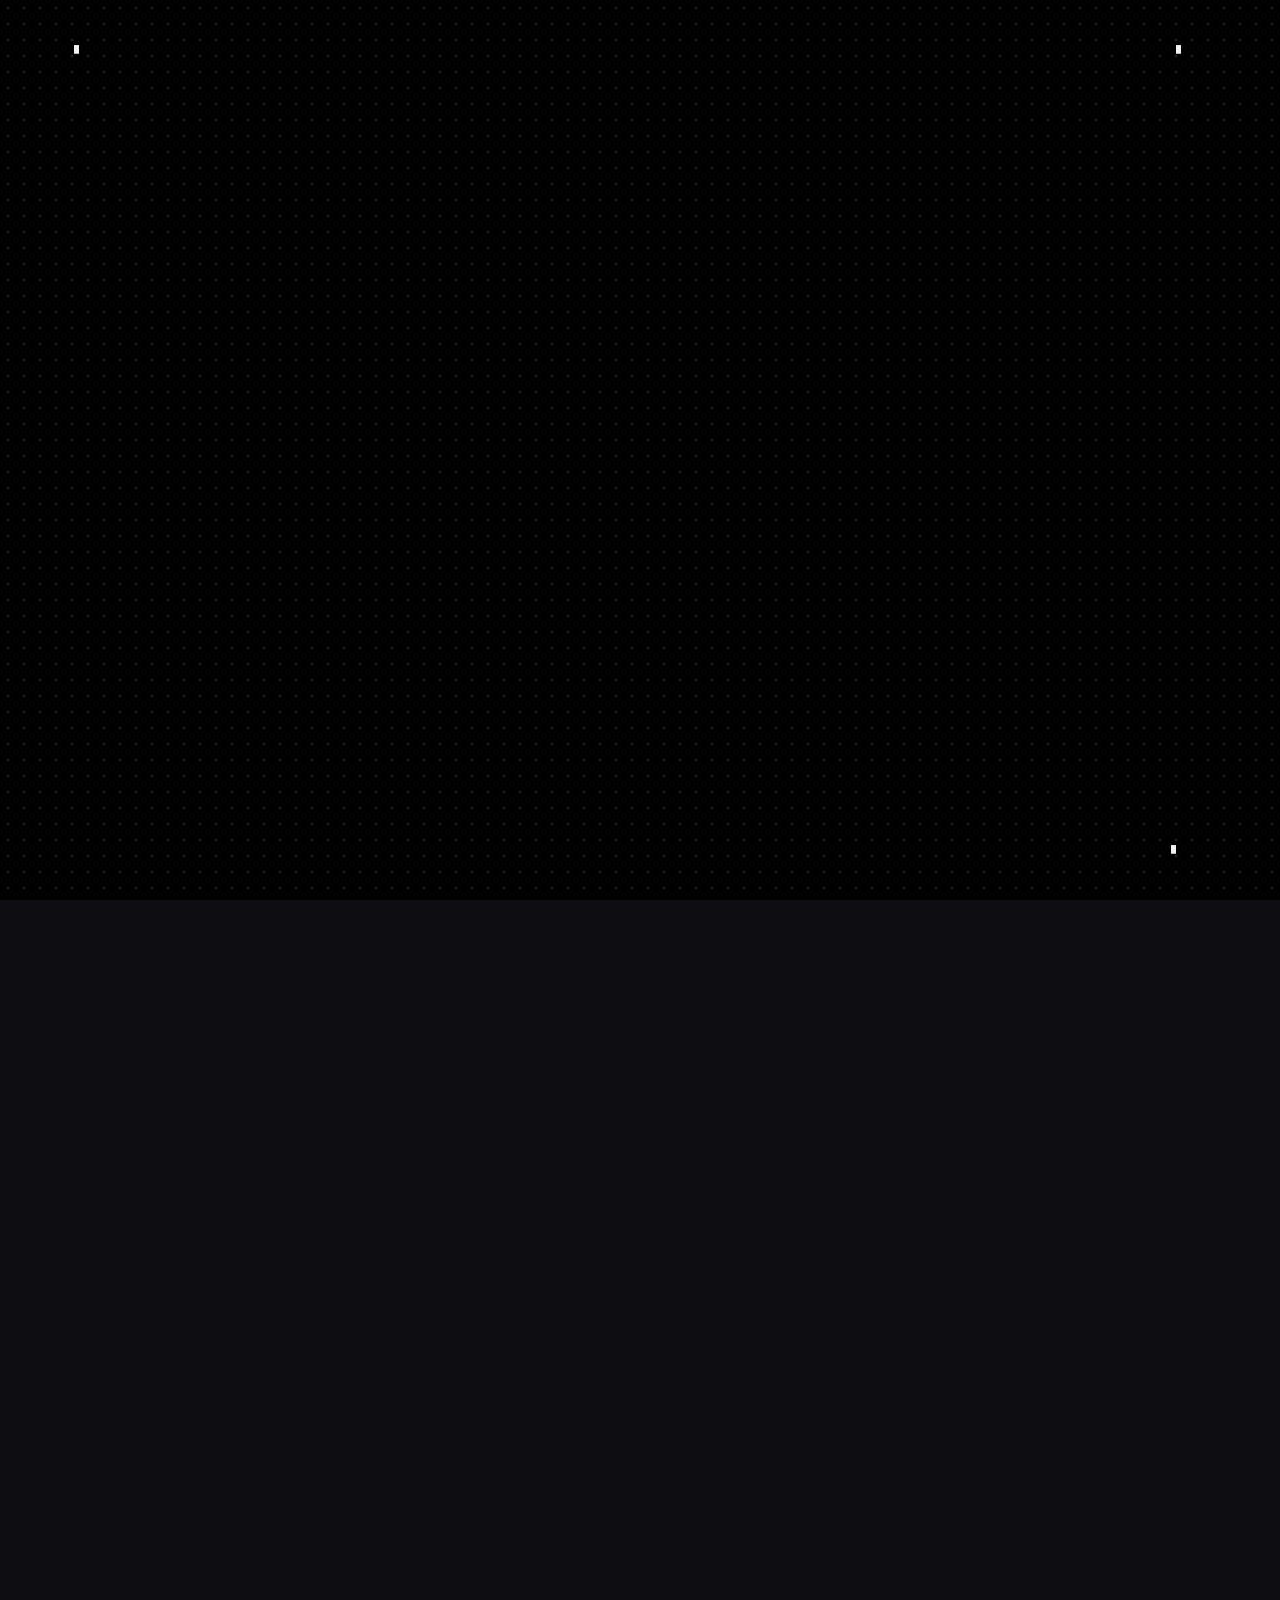
==== index.html @ bbea9cb7 "feat: the scroll prints the portrait, then the three pages The old intro ceremony typed the ASCII po" ====
<!doctype html>
<html lang="en">
<head>
  <meta charset="utf-8">
  <meta name="viewport" content="width=device-width, initial-scale=1, viewport-fit=cover">
  <title>Kenneth Lee</title>
  <meta name="description" content="Marketing, brand, and three games featuring my own face.">
  <link rel="stylesheet" href="css/tokens.css?v=808b681f">
  <link rel="stylesheet" href="css/site.css?v=808b681f">
</head>
<body>

  <div id="splash" role="button" tabindex="0" aria-label="Enter site">
    <div class="splash-inner">
      <div class="spin-stack">
        <video src="assets/enter-icon.mp4?v=4ce535c0" autoplay muted playsinline loop preload="auto"></video>
      </div>
    </div>
  </div>
  <noscript><style>#splash { display: none; }</style></noscript>

  <section class="art-hero">
    <div class="face-frame">
      <div id="ascii-face" role="img"
           aria-label="ASCII portrait of Kenneth that watches your cursor">

                                     ..-~
                                --.-''''''..--'''___'..
                              ..__''``````'''''```````''..
                         .''''`'`````````````````````````\..
                        .''`````````````````````````````'`''..
                       '```````````````````````````````````'''.
                      .```````````````'```````''''``````````''\.
                     -''`'``````''`'/-''`````'//-\''`````````'`\
                    -..''''`'''..''//\..'''''//-\\.''`````````''.
                   |'.'''''/...-..'//\--..-..//**\--''''````````'.
                   .....'..~~--rr~~|I|ir~-i~~/UOO\ir-...'````````'-
                   .......-rr~~rri~|ZIi*irii//O8O|*ir-..''```````''-
                   '.......~iiirr*r~|Z\*1\i//8MM8U|ir-.''''''''`'`'.
                  .''...'..-i1I1*1*-/8U-----OBBBM8\*i-----..'''''''|
                  .''....-~~i1I1I1IZO8MMBBBBMBBBMOUI1111*i~-....'''.
                  .''....-~/-IZZ---UU88MBBBBMMM8UUZZ-IIII1ir~.'.'''.-
                  .''..-~//ZUUOOO888M888MBBBM88888888OOUUZ\ii\.''..'~
                  .'''.//1ZUZII/__\8MM888MBBM88MM8O___ZZUUZ1*i|''..'-
                  .'''.|IZUZI1Z\-//8MM8OO8MM8O8M8O|rr|I1IZZI1*|''''.|
                  .''''|IUUUZUUO-UO888OOO888OO8M88O---UZZZZZI*|'`''-
                   /-\.|ZUOOO888MMMMM8OOOMM8OOO8MMM8888OOUOUZ||'---
                   |i\-/ZUO88MMMMBMMM8OO8BBM8OO8MMMBMMMM88OOZ|\//-|
                    \1\1ZU88MMMMBBBBM8O8MBBBMOO8MMBMBMMMM88OUIi//I
                     |OIZUO8MBBBBBBBM8UZOMM8UUO8MBBBBBMBM8OUZI/UI/
                     \MUZZUO8MBBBBBBMOOZUO8OZZOOMBBBBBBMM8OUZI/M|
                      OOZZUOO8MBBBBMM8888MBB8OOO8MBBBBMM8OUZIIU8/
                      \OUZUUOO8MMM888888MMBMM88O88MMMMM8OUZIIZOO
                       \_IZUUOOO88OOOOOOOOOOOOOOOO8888OUUUZI1__
                        \\ZUOUOOOOUZZZZZZZZZZZZZZZUOOOUUUZZ1/-i
                         \\UUUUOOOUZZZZUUUUUUUZZZZZUOOUZZZI/~-~
                          \\UUUUOOOOUUUUUUUUOUUUUUUOOUZZZI//~i
                          \\\ZZUUOO8888888888OOOOOOOUZIII1/'|i
                          ''\\IZUO8888MMMMMMMMM8OOOUUZI11*|'.r
                             \i*1\UO88MMMMMMMM88OOUZI1****\.-~  ~~
                              |1**___OOO88888O8OOU/1*i*1I1*-r/ |r~|
                              |ZZ\***1___________1***1IZZI*1    --
                              |*11*-iii--iiiiiiiiiii**111**\   /~~ri
                              |11111*1111III1111***11111***1-- ~~~rii\
                              |*11II1111IIIIIII1111111111**\\||rrrriiii\
                             -*1111II11IIIIIIIII111III1111**\1|rr~~riiri
                          --/***11IIIII1IIIIIIIIIIIIIII1111****i-\~-~rii\
                      -/***111*1111IIIIIIIIIIIIIIIIIII11111****1*----ii1\\
                  --*iiiii**111111IIIIIIIIIIIIIIIIIIIII1111111111111*i*1/*\
              ---*iiiiiiiiii***1111IIIIIIIIIIIIIIIII1IIIII11111III11*iiiiii\
          --*iii*iiiiiiiiiii******11I1IIIIIIIIIIZIIIIIIIIIIIIIIII1**iiiiiiii\
      --/iiiiiiiiiriiiiiiiiiiiiiiii****__11I1IIIIIIIIIIZIIIII11_*iiiiiiiiiiiiii--
   --**iiririiiiiiirirrriiiiiiiiiiiiiiiiii*i****11111111111****iiiiiiiiiiiiiiiiii--</div>
    </div>
  </section>

  <script src="js/ascii-face-data.js?v=808b681f"></script>
  <script src="js/splash.js?v=808b681f"></script>
  <script src="js/ascii-face.js?v=808b681f"></script>
  <script src="js/intro.js?v=808b681f"></script>
  <script src="js/term-nav.js?v=808b681f"></script>
  <script src="js/cursor.js?v=808b681f"></script>
</body>
</html>
---- css/tokens.css ----
:root {
  --bg: #0d0d12;
  --surface: #17171f;
  --surface-2: #21212c;
  --line: #2e2e3c;

  --text: #f2f2f5;
  --muted: #9a9aab;

  --accent: #ff6b35;
  --accent-soft: #ff8f5e;
  --blue: #4fc3f7;
  --yellow: #ffd93d;

  --radius: 14px;
  --radius-sm: 8px;

  --font: ui-sans-serif, -apple-system, "Segoe UI", Inter, system-ui, sans-serif;
  --mono: ui-monospace, "SF Mono", Menlo, monospace;

  --shadow: 0 10px 40px rgb(0 0 0 / 0.45);
}

* {
  box-sizing: border-box;
}

body {
  margin: 0;
  background: var(--bg);
  color: var(--text);
  font-family: var(--font);
  -webkit-font-smoothing: antialiased;
}

a {
  color: inherit;
}

canvas {
  image-rendering: -webkit-optimize-contrast;
}

.btn {
  appearance: none;
  border: 0;
  border-radius: 999px;
  background: var(--accent);
  color: #14140f;
  font: inherit;
  font-weight: 800;
  font-size: 16px;
  padding: 12px 30px;
  cursor: pointer;
  justify-self: center;
  text-decoration: none;
  display: inline-block;
  transition: transform 0.12s, background 0.15s;
}

.btn:hover {
  background: var(--accent-soft);
  transform: translateY(-1px);
}

.btn:active {
  transform: translateY(0);
}
---- css/site.css ----
#splash {
  outline: none;
  position: fixed;
  inset: 0;
  z-index: 50;
  background: #000;
  display: grid;
  place-items: center;
  cursor: pointer;
  opacity: 1;
  transition: opacity 0.8s ease;
}

#splash.leaving {
  opacity: 0;
  pointer-events: none;
}

.splash-inner {
  position: relative;
  z-index: 1;
  display: flex;
  flex-direction: column;
  align-items: center;
  gap: 34px;
}

#splash video {
  height: 216px;
  width: auto;
  display: block;
}

.spin-stack {
  position: relative;
}

.spin-copy {
  position: relative;
}

.spin-copy + .spin-copy {
  position: absolute;
  inset: 0;
}

.spin-stack video + video,
.spin-copy video + video {
  position: absolute;
  inset: 0;
  height: 100%;
  opacity: 0;

  mix-blend-mode: screen;
}

.spin-stack {
  transition: transform 0.35s ease;
}

.spin-stack:hover {
  transform: scale(1.07);
}

.art-hero {
  position: sticky;
  top: 0;
  background: #000;
  min-height: 100svh;
  display: grid;
  place-items: center;
  align-content: center;
  gap: 26px;
  padding: 24px 0;
}

#ascii-face {
  font-family: var(--mono);
  font-size: 8.3333px;
  line-height: 10px;
  letter-spacing: 0;
  color: var(--text);
  margin: 0;
  white-space: pre;
  user-select: text;
  width: 100ch;
  max-width: 96vw;
  overflow: hidden;
  contain: content;
}

#ascii-face .arow {
  min-height: 10px;
  white-space: pre;
}

.face-frame {
  display: grid;
  place-items: center;
}

#ascii-face::selection,
#ascii-face *::selection {
  background: #f2f2f5;
  color: #0d0d12;
}

@media (max-width: 520px) {
  #ascii-face {
    font-size: 5.8333px;
    line-height: 7px;
  }

  #ascii-face .arow {
    min-height: 7px;
  }
}

.wrap {
  max-width: 880px;
  margin: 0 auto;
  padding: 0 24px;
}

section {
  padding: 96px 0;
}

h2.section-title {
  font-size: clamp(26px, 5vw, 40px);
  font-weight: 800;
  letter-spacing: -0.02em;
  margin: 0 0 24px;
}

.lede {
  font-size: clamp(17px, 2.4vw, 21px);
  line-height: 1.6;
  color: #d5d5df;
  max-width: 62ch;
  margin: 0 0 18px;
}

.lede.muted {
  color: var(--muted);
  font-size: 17px;
}

.games {
  display: grid;
  grid-template-columns: repeat(auto-fit, minmax(230px, 1fr));
  gap: 18px;
}

.game-card {
  position: relative;
  display: grid;
  gap: 10px;
  padding: 22px;
  border-radius: var(--radius);
  background: var(--surface);
  border: 1px solid var(--line);
  text-decoration: none;
  overflow: hidden;
  transition: transform 0.16s ease, border-color 0.16s ease;
}

.game-card:hover {
  transform: translateY(-3px);
  border-color: var(--accent);
}

.game-card img {
  width: 62px;
  height: 62px;
  border-radius: 50%;
}

.game-card h3 {
  margin: 0;
  font-size: 21px;
  font-weight: 800;
}

.game-card p {
  margin: 0;
  color: var(--muted);
  font-size: 14px;
  line-height: 1.5;
}

.work {
  display: grid;
  gap: 14px;
}

.work-item {
  display: grid;
  gap: 6px;
  padding: 20px 22px;
  border-left: 2px solid var(--line);
  transition: border-color 0.16s;
}

.work-item:hover {
  border-left-color: var(--accent);
}

.work-item h3 {
  margin: 0;
  font-size: 18px;
  font-weight: 700;
}

.work-item .role {
  color: var(--accent);
  font-size: 13px;
  font-weight: 600;
  letter-spacing: 0.03em;
  text-transform: uppercase;
}

.work-item p {
  margin: 0;
  color: var(--muted);
  font-size: 15px;
  line-height: 1.55;
}

footer {
  padding: 60px 0 80px;
  border-top: 1px solid var(--line);
  color: var(--muted);
  font-size: 14px;
  display: flex;
  flex-wrap: wrap;
  gap: 14px;
  justify-content: space-between;
}

footer a {
  color: var(--muted);
  text-decoration: none;
  border-bottom: 1px solid transparent;
}

footer a:hover {
  color: var(--text);
  border-bottom-color: var(--accent);
}

@media (prefers-reduced-motion: reduce) {
  .game-card {
    transition: none;
  }

  #splash {
    transition: none;
  }

  #scroll-cue .bob {
    animation: none;
  }
}

html.ascii-cursor,
html.ascii-cursor * {
  cursor: none !important;
}

#cursor-layer {
  position: fixed;
  inset: 0;
  pointer-events: none;
  z-index: 9999;
}

#cursor-canvas {
  position: fixed;
  inset: 0;
  transition: opacity 0.6s ease;
}

.cursor-dot {
  position: fixed;
  left: 0;
  top: 0;
  width: 7px;
  height: 7px;
  border-radius: 50%;
  background: #fff;
  box-shadow: 0 0 6px rgba(255, 255, 255, 0.5);
  will-change: transform;
  opacity: 0;
  transition: opacity 0.2s ease;
}

#term-intro {
  position: fixed;
  inset: 0;
  z-index: 40;
  background: #000;
  display: grid;
  place-items: center;
}

#term-intro pre {
  margin: 0;
  font-family: var(--mono);
  font-size: 8.3333px;
  line-height: 10px;
  color: var(--text);
  white-space: pre;
}

.term-caret {
  animation: term-blink 1.06s steps(1) infinite;
}

@keyframes term-blink {
  50% { opacity: 0; }
}

html.intro-pending {
  overflow: hidden;
}

html.intro-pending #ascii-face .arow {
  visibility: hidden;
}

html {
  scrollbar-width: none;
  -ms-overflow-style: none;
}

::-webkit-scrollbar {
  display: none;
}

#scroll-cue {
  --cell: 10px;
  position: absolute;
  left: 50%;
  bottom: 12vh;
  transform: translateX(-50%);
  font-family: var(--mono);
  font-size: 8.3333px;
  line-height: 10px;
  color: var(--text);
  white-space: pre;
  text-align: center;
}

#scroll-cue .bob {
  display: block;
  animation: cue-bob 1.2s steps(1) infinite;
}

@keyframes cue-bob {
  50% { transform: translateY(var(--cell, 10px)); }
}

#scroll-cue.off {
  visibility: hidden;
}

.cnav {
  position: fixed;
  z-index: 100;
  font-family: var(--mono);
  font-size: 8.3333px;
  line-height: 10px;
  color: var(--text);
  white-space: pre;
  visibility: hidden;
}

.cnav.show {
  visibility: visible;
}

.cnav .rest {
  visibility: hidden;
}

.cnav.tl { left: 5vw; top: 5vh; }
.cnav.tr { right: 5vw; top: 5vh; }
.cnav.br { right: 5vw; bottom: 5vh; }

.cnav a {
  color: inherit;
  text-decoration: none;
  pointer-events: none;
}

.cnav.done a {
  pointer-events: auto;
  border-bottom: 1px solid #333;
}

.cnav.done a:hover {
  color: #fff;
  border-bottom-color: #888;
}

.term-page {
  background: #000;
  min-height: 100svh;
}

.term {
  padding: 16vh 8vw 8vh;
  font-family: var(--mono);

  font-size: 8.3333px;
  line-height: 10px;
  color: var(--text);
  white-space: pre-wrap;
}

.term .tline.dim {
  color: #6a6a6a;
}

.term .tline.sp {
  height: 10px;
}

.term a {
  color: #9a9a9a;
  text-decoration: none;
  border-bottom: 1px solid #333;
}

.term a:hover {
  color: #fff;
  border-bottom-color: #888;
}

@media (max-width: 520px) {
  #term-intro pre,
  #scroll-cue,
  .cnav,
  .term {
    font-size: 5.8333px;
    line-height: 7px;
  }

  #scroll-cue {
    --cell: 7px;
  }

  .term .tline.sp {
    height: 7px;
  }
}
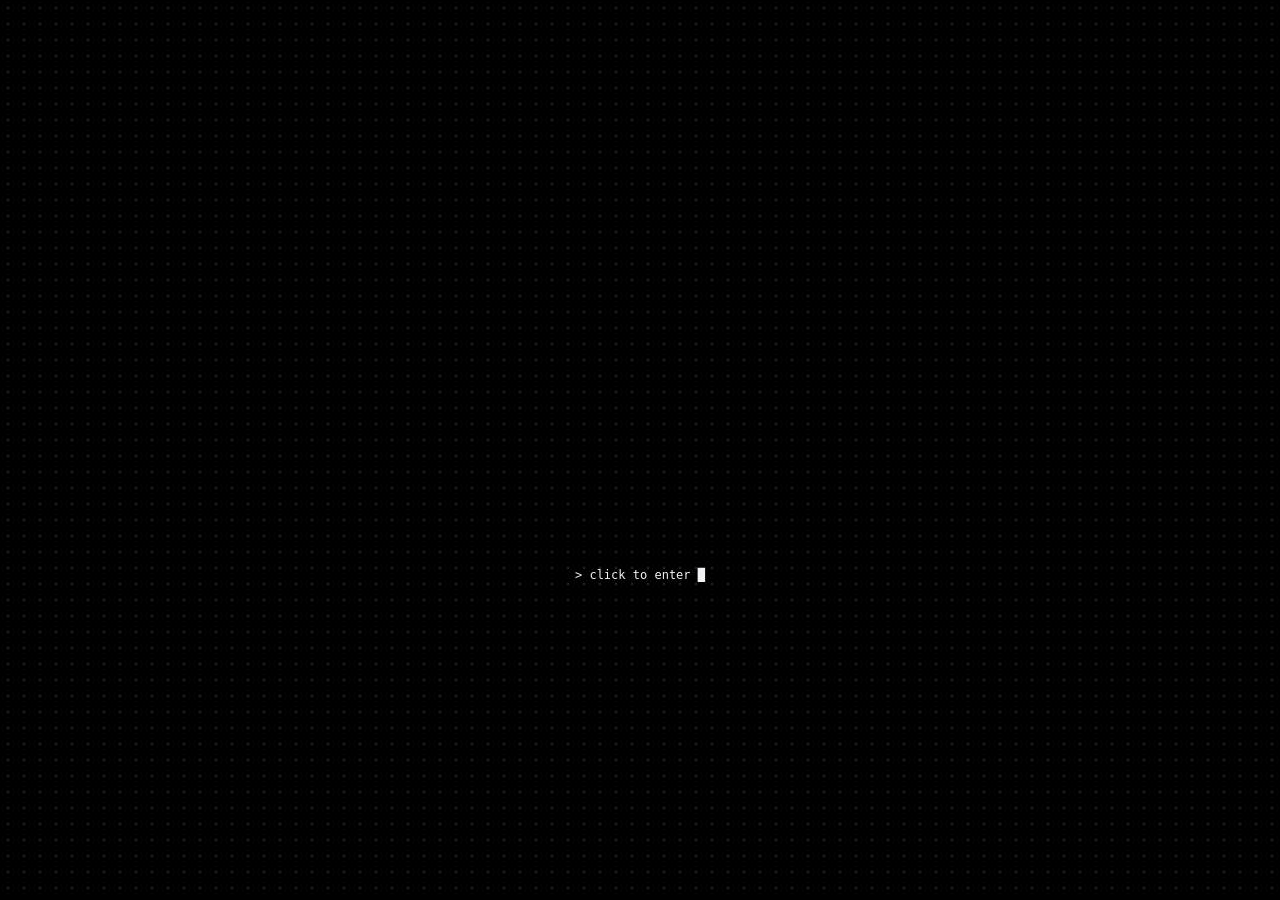
==== commit 53d72ecf: "kenisbuilding.com" ====
--- a/index.html
+++ b/index.html
@@ -4,9 +4,9 @@
   <meta charset="utf-8">
   <meta name="viewport" content="width=device-width, initial-scale=1, viewport-fit=cover">
   <title>Kenneth Lee</title>
-  <meta name="description" content="Marketing, brand, and three games featuring my own face.">
-  <link rel="stylesheet" href="css/tokens.css?v=808b681f">
-  <link rel="stylesheet" href="css/site.css?v=808b681f">
+  <meta name="description" content="Marketing, brand, and building.">
+  <link rel="stylesheet" href="css/tokens.css?v=5812c747">
+  <link rel="stylesheet" href="css/site.css?v=5812c747">
 </head>
 <body>
 
@@ -15,6 +15,7 @@
       <div class="spin-stack">
         <video src="assets/enter-icon.mp4?v=4ce535c0" autoplay muted playsinline loop preload="auto"></video>
       </div>
+      <div class="press-start" aria-hidden="true">&gt; <span class="click">click</span><span class="tap">tap</span> to enter <span class="term-caret">█</span></div>
     </div>
   </div>
   <noscript><style>#splash { display: none; }</style></noscript>
@@ -74,11 +75,11 @@
     </div>
   </section>
 
-  <script src="js/ascii-face-data.js?v=808b681f"></script>
-  <script src="js/splash.js?v=808b681f"></script>
-  <script src="js/ascii-face.js?v=808b681f"></script>
-  <script src="js/intro.js?v=808b681f"></script>
-  <script src="js/term-nav.js?v=808b681f"></script>
-  <script src="js/cursor.js?v=808b681f"></script>
+  <script src="js/ascii-face-data.js?v=5812c747"></script>
+  <script src="js/splash.js?v=5812c747"></script>
+  <script src="js/ascii-face.js?v=5812c747"></script>
+  <script src="js/intro.js?v=5812c747"></script>
+  <script src="js/term-nav.js?v=5812c747"></script>
+  <script src="js/cursor.js?v=5812c747"></script>
 </body>
 </html>
--- a/css/site.css
+++ b/css/site.css
@@ -54,6 +54,22 @@
   mix-blend-mode: screen;
 }
 
+.press-start {
+  font-family: var(--mono);
+  font-size: 12px;
+  line-height: 14px;
+  color: var(--text);
+  white-space: pre;
+  user-select: none;
+}
+
+.press-start .tap { display: none; }
+
+@media (hover: none) {
+  .press-start .click { display: none; }
+  .press-start .tap { display: inline; }
+}
+
 .spin-stack {
   transition: transform 0.35s ease;
 }
@@ -63,6 +79,7 @@
 }
 
 .art-hero {
+  touch-action: none;
   position: sticky;
   top: 0;
   background: #000;
@@ -94,6 +111,13 @@
   white-space: pre;
 }
 
+#ascii-face.white .arow {
+  width: fit-content;
+  background: var(--text);
+  background-clip: content-box;
+  color: transparent;
+}
+
 .face-frame {
   display: grid;
   place-items: center;
@@ -116,150 +140,13 @@
   }
 }
 
-.wrap {
-  max-width: 880px;
-  margin: 0 auto;
-  padding: 0 24px;
-}
-
 section {
   padding: 96px 0;
 }
 
-h2.section-title {
-  font-size: clamp(26px, 5vw, 40px);
-  font-weight: 800;
-  letter-spacing: -0.02em;
-  margin: 0 0 24px;
-}
-
-.lede {
-  font-size: clamp(17px, 2.4vw, 21px);
-  line-height: 1.6;
-  color: #d5d5df;
-  max-width: 62ch;
-  margin: 0 0 18px;
-}
-
-.lede.muted {
-  color: var(--muted);
-  font-size: 17px;
-}
-
-.games {
-  display: grid;
-  grid-template-columns: repeat(auto-fit, minmax(230px, 1fr));
-  gap: 18px;
-}
-
-.game-card {
-  position: relative;
-  display: grid;
-  gap: 10px;
-  padding: 22px;
-  border-radius: var(--radius);
-  background: var(--surface);
-  border: 1px solid var(--line);
-  text-decoration: none;
-  overflow: hidden;
-  transition: transform 0.16s ease, border-color 0.16s ease;
-}
-
-.game-card:hover {
-  transform: translateY(-3px);
-  border-color: var(--accent);
-}
-
-.game-card img {
-  width: 62px;
-  height: 62px;
-  border-radius: 50%;
-}
-
-.game-card h3 {
-  margin: 0;
-  font-size: 21px;
-  font-weight: 800;
-}
-
-.game-card p {
-  margin: 0;
-  color: var(--muted);
-  font-size: 14px;
-  line-height: 1.5;
-}
-
-.work {
-  display: grid;
-  gap: 14px;
-}
-
-.work-item {
-  display: grid;
-  gap: 6px;
-  padding: 20px 22px;
-  border-left: 2px solid var(--line);
-  transition: border-color 0.16s;
-}
-
-.work-item:hover {
-  border-left-color: var(--accent);
-}
-
-.work-item h3 {
-  margin: 0;
-  font-size: 18px;
-  font-weight: 700;
-}
-
-.work-item .role {
-  color: var(--accent);
-  font-size: 13px;
-  font-weight: 600;
-  letter-spacing: 0.03em;
-  text-transform: uppercase;
-}
-
-.work-item p {
-  margin: 0;
-  color: var(--muted);
-  font-size: 15px;
-  line-height: 1.55;
-}
-
-footer {
-  padding: 60px 0 80px;
-  border-top: 1px solid var(--line);
-  color: var(--muted);
-  font-size: 14px;
-  display: flex;
-  flex-wrap: wrap;
-  gap: 14px;
-  justify-content: space-between;
-}
-
-footer a {
-  color: var(--muted);
-  text-decoration: none;
-  border-bottom: 1px solid transparent;
-}
-
-footer a:hover {
-  color: var(--text);
-  border-bottom-color: var(--accent);
-}
-
 @media (prefers-reduced-motion: reduce) {
-  .game-card {
-    transition: none;
-  }
-
   #splash {
     transition: none;
-  }
-
-  #scroll-cue .bob {
-    animation: none;
   }
 }
 
@@ -307,8 +194,8 @@
 #term-intro pre {
   margin: 0;
   font-family: var(--mono);
-  font-size: 8.3333px;
-  line-height: 10px;
+  font-size: 10px;
+  line-height: 12px;
   color: var(--text);
   white-space: pre;
 }
@@ -338,39 +225,12 @@
   display: none;
 }
 
-#scroll-cue {
-  --cell: 10px;
-  position: absolute;
-  left: 50%;
-  bottom: 12vh;
-  transform: translateX(-50%);
-  font-family: var(--mono);
-  font-size: 8.3333px;
-  line-height: 10px;
-  color: var(--text);
-  white-space: pre;
-  text-align: center;
-}
-
-#scroll-cue .bob {
-  display: block;
-  animation: cue-bob 1.2s steps(1) infinite;
-}
-
-@keyframes cue-bob {
-  50% { transform: translateY(var(--cell, 10px)); }
-}
-
-#scroll-cue.off {
-  visibility: hidden;
-}
-
 .cnav {
   position: fixed;
   z-index: 100;
   font-family: var(--mono);
-  font-size: 8.3333px;
-  line-height: 10px;
+  font-size: 12px;
+  line-height: 14px;
   color: var(--text);
   white-space: pre;
   visibility: hidden;
@@ -385,8 +245,8 @@
 }
 
 .cnav.tl { left: 5vw; top: 5vh; }
+.cnav.br { right: 5vw; bottom: 5vh; }
 .cnav.tr { right: 5vw; top: 5vh; }
-.cnav.br { right: 5vw; bottom: 5vh; }
 
 .cnav a {
   color: inherit;
@@ -404,6 +264,30 @@
   border-bottom-color: #888;
 }
 
+#drag-hint {
+  position: fixed;
+  left: 50%;
+  bottom: 13vh;
+  transform: translateX(-50%);
+  z-index: 100;
+  font-family: var(--mono);
+  font-size: 10px;
+  line-height: 12px;
+  color: var(--text);
+  white-space: pre;
+  text-align: center;
+  pointer-events: none;
+  transition: opacity .4s;
+}
+
+#drag-hint .dim {
+  color: #6a6a6a;
+}
+
+#drag-hint.off {
+  opacity: 0;
+}
+
 .term-page {
   background: #000;
   min-height: 100svh;
@@ -413,8 +297,8 @@
   padding: 16vh 8vw 8vh;
   font-family: var(--mono);
 
-  font-size: 8.3333px;
-  line-height: 10px;
+  font-size: 10px;
+  line-height: 12px;
   color: var(--text);
   white-space: pre-wrap;
 }
@@ -424,7 +308,7 @@
 }
 
 .term .tline.sp {
-  height: 10px;
+  height: 12px;
 }
 
 .term a {
@@ -438,20 +322,82 @@
   border-bottom-color: #888;
 }
 
+.vid {
+  max-width: 820px;
+  white-space: normal;
+}
+
+.vid .tline {
+  white-space: pre-wrap;
+}
+
+.vid summary {
+  display: block;
+  padding: 14px 16px;
+  border: 1px solid var(--text);
+  font-size: 13px;
+  line-height: 16px;
+  cursor: pointer;
+  list-style: none;
+  white-space: pre;
+}
+
+.vid summary::-webkit-details-marker {
+  display: none;
+}
+
+.vid summary::before {
+  content: "[+]  ";
+}
+
+.vid[open] summary::before {
+  content: "[-]  ";
+}
+
+.vid summary:hover,
+.vid[open] summary {
+  background: var(--text);
+  color: #000;
+}
+
+#amoeba-logo {
+  position: fixed;
+  right: 6vw;
+  top: 50%;
+  transform: translateY(-50%);
+  width: min(46vw, 80vh);
+  aspect-ratio: 1;
+  margin: 0;
+  overflow: hidden;
+  font-family: var(--mono);
+  color: var(--text);
+  pointer-events: none;
+}
+
+@media (max-width: 900px) {
+  #amoeba-logo {
+    position: static;
+    transform: none;
+    width: min(84vw, 70vh);
+    margin: 0 auto 8vh;
+  }
+}
+
 @media (max-width: 520px) {
   #term-intro pre,
-  #scroll-cue,
+  #drag-hint,
+  .term {
+    font-size: 7px;
+    line-height: 8.4px;
+  }
+
   .cnav,
-  .term {
-    font-size: 5.8333px;
-    line-height: 7px;
-  }
-
-  #scroll-cue {
-    --cell: 7px;
+  .press-start {
+    font-size: 8.5px;
+    line-height: 10px;
   }
 
   .term .tline.sp {
-    height: 7px;
-  }
-}
+    height: 8.4px;
+  }}
+
